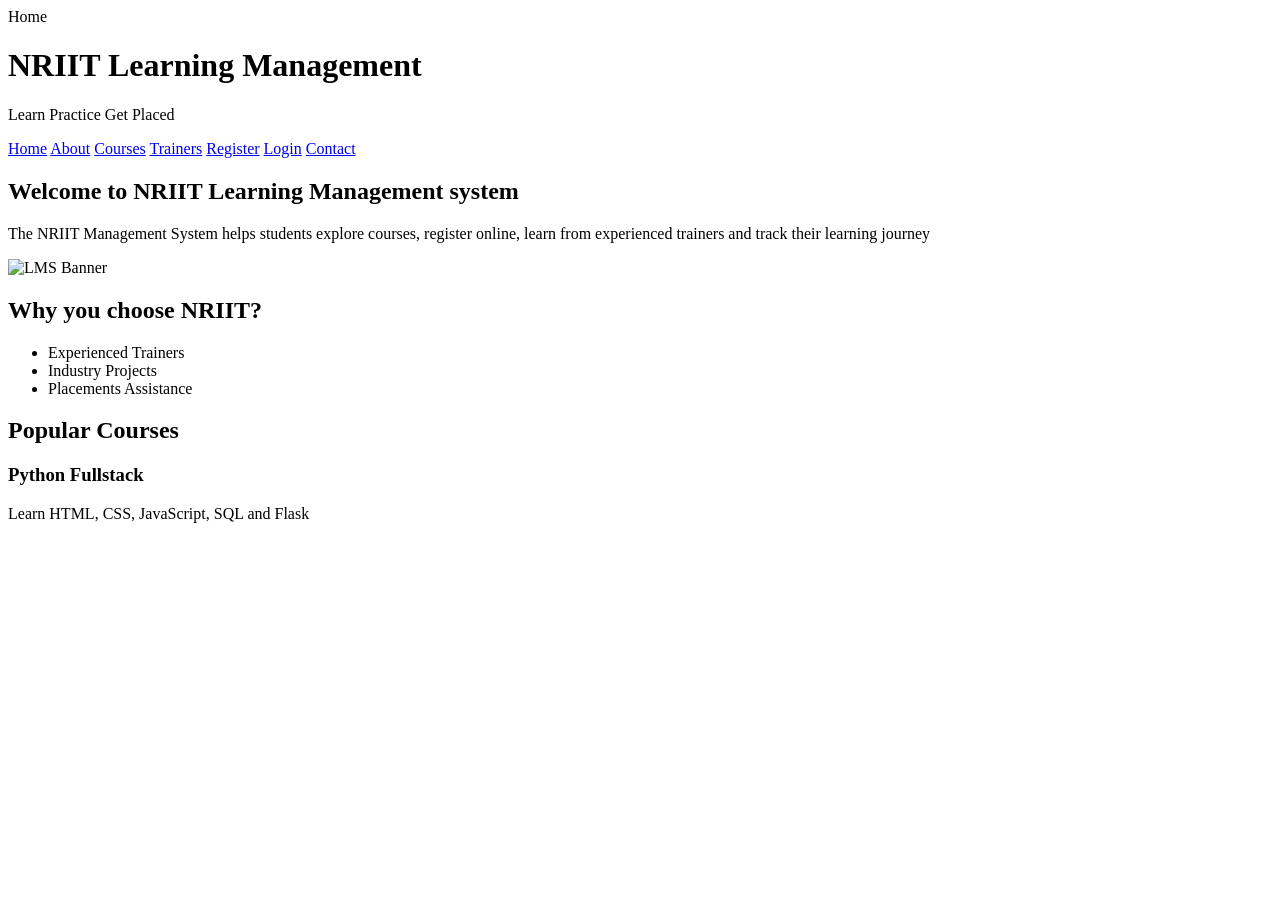
==== index.html @ 00102959 "html" ====
<!DOCTYPE html>
<html lang="en">
<head>
    <meta charset="UTF-8">
    <meta name="viewport" content="width=device-width, initial-scale=1.0">
    <title>Document</title>
</head>
<body>
    <header>
        Home <br>
        <h1>NRIIT Learning Management</h1>
        <p>Learn Practice Get Placed</p>
        <nav>
            <a href="index.html">Home</a>
            <a href="about.html">About</a>
            <a href="courses.html">Courses</a>
            <a href="trainers.html">Trainers</a>
            <a href="register.html">Register</a>
            <a href="login.html">Login</a>
            <a href="contact.html">Contact</a>        
        </nav>
    </header>
    <main>
        <section>
            <h2>Welcome to NRIIT Learning Management system</h2>
            <p>
                The NRIIT Management System helps students explore courses, register online, learn from experienced trainers and track their learning journey 
            </p>
            <img src="image/banner.jpg" alt="LMS Banner" width=""800>

        </section>
        <section>
            <h2>Why you choose NRIIT?</h2>
            <ul>
                <li>Experienced Trainers</li>
                <li>Industry Projects</li>
                <li>Placements Assistance</li>
            </ul>
        </section>
        <section>
            <h2>Popular Courses</h2>
            <article>
                <h3>Python Fullstack</h3>
                <p>Learn HTML, CSS, JavaScript, SQL and Flask</p>
            </article>
        </section>
    </main>
</body>
</html>
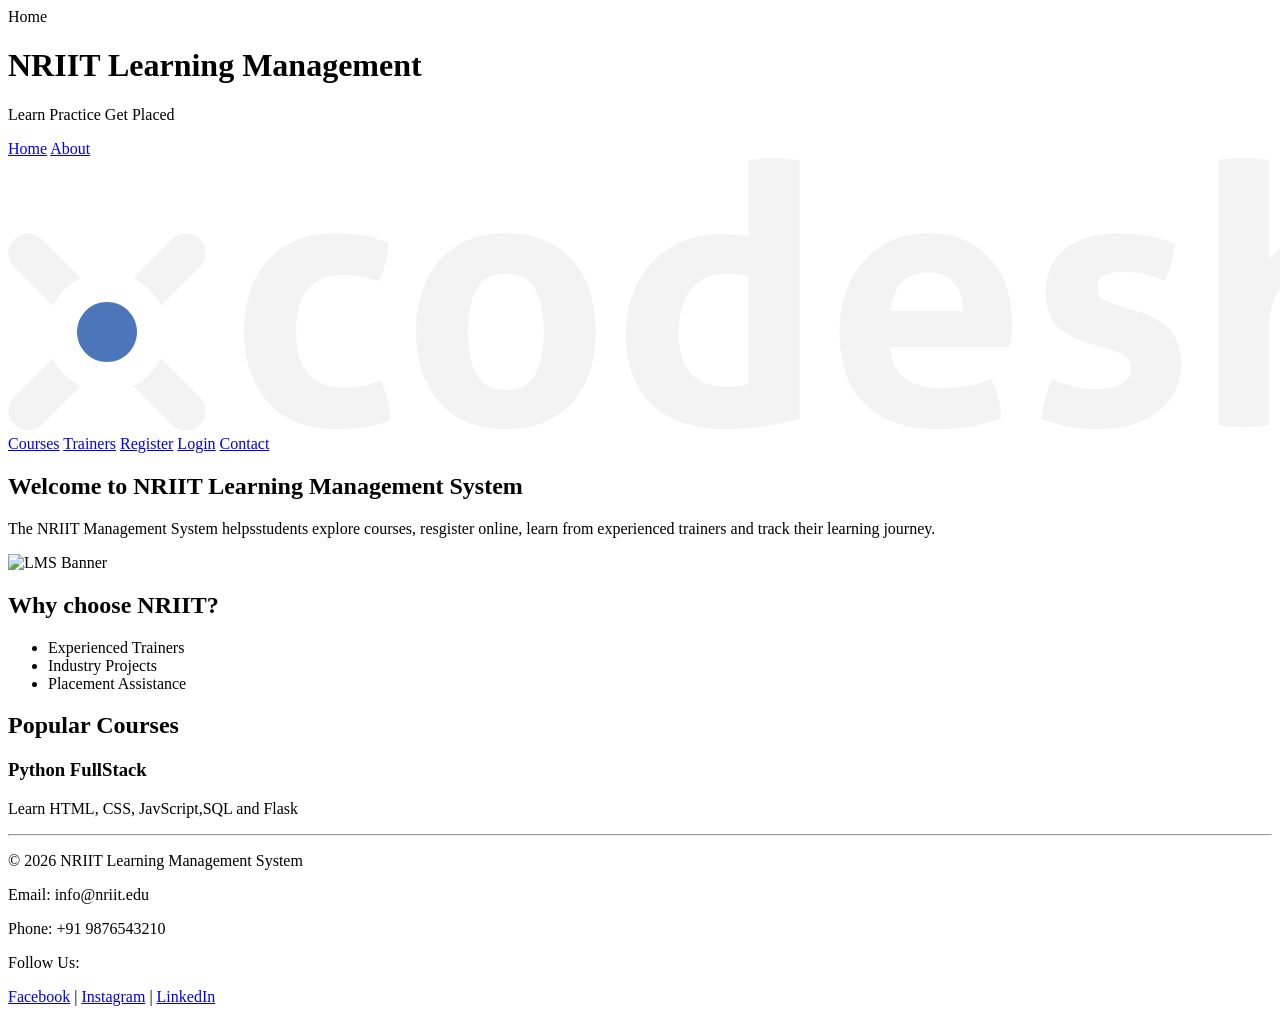
==== commit 978be1dd: "html" ====
--- a/index.html
+++ b/index.html
@@ -1,49 +1,82 @@
-<!DOCTYPE html>
+<!doctype html>
 <html lang="en">
+
 <head>
-    <meta charset="UTF-8">
-    <meta name="viewport" content="width=device-width, initial-scale=1.0">
-    <title>Document</title>
+  <meta charset="UTF-8" />
+  <meta name="viewport" content="width=device-width, initial-scale=1.0" />
+  <link rel="stylesheet" href="css/style.css">
+  <title>Home</title>
 </head>
+
 <body>
-    <header>
-        Home <br>
-        <h1>NRIIT Learning Management</h1>
-        <p>Learn Practice Get Placed</p>
-        <nav>
-            <a href="index.html">Home</a>
-            <a href="about.html">About</a>
-            <a href="courses.html">Courses</a>
-            <a href="trainers.html">Trainers</a>
-            <a href="register.html">Register</a>
-            <a href="login.html">Login</a>
-            <a href="contact.html">Contact</a>        
-        </nav>
-    </header>
-    <main>
-        <section>
-            <h2>Welcome to NRIIT Learning Management system</h2>
-            <p>
-                The NRIIT Management System helps students explore courses, register online, learn from experienced trainers and track their learning journey 
-            </p>
-            <img src="image/banner.jpg" alt="LMS Banner" width=""800>
+  <header>
+    Home <br />
+    <h1>NRIIT Learning Management</h1>
+    <p>Learn Practice Get Placed</p>
+    <nav>
+      <a href="index.html">Home</a>
+      <a href="about.html">About</a><?xml version="1.0" encoding="UTF-8" standalone="no"?>
+<svg width="1921px" height="273px" viewBox="0 0 1921 273" version="1.1" xmlns="http://www.w3.org/2000/svg" xmlns:xlink="http://www.w3.org/1999/xlink">
+    <defs></defs>
+    <g id="Final" stroke="none" stroke-width="1" fill="none" fill-rule="evenodd">
+        <g id="logo-invert">
+            <g id="mark" transform="translate(0.000000, 75.000000)">
+                <path d="M72.8389537,153.01151 L34.017267,191.833196 C26.3210102,199.529453 13.8558151,199.525571 6.16512198,191.834878 C-1.5272621,184.142494 -1.52481824,171.674355 6.1668036,163.982733 L44.9884903,125.161046 C50.8713792,137.284279 60.7157211,147.128621 72.8389537,153.01151 L72.8389537,153.01151 Z M44.9884903,72.8389537 L6.1668036,34.017267 C-1.52481824,26.3256452 -1.5272621,13.8575061 6.16512198,6.16512198 C13.8558151,-1.52557113 26.3210102,-1.52945323 34.017267,6.1668036 L72.8389537,44.9884903 C60.7157211,50.8713792 50.8713792,60.7157211 44.9884903,72.8389537 L44.9884903,72.8389537 Z M125.161046,44.9884903 L163.982733,6.1668036 C171.67899,-1.52945323 184.144185,-1.52557113 191.834878,6.16512198 C199.527262,13.8575061 199.524818,26.3256452 191.833196,34.017267 L153.01151,72.8389537 C147.128621,60.7157211 137.284279,50.8713792 125.161046,44.9884903 L125.161046,44.9884903 Z M153.01151,125.161046 L191.833196,163.982733 C199.524818,171.674355 199.527262,184.142494 191.834878,191.834878 C184.144185,199.525571 171.67899,199.529453 163.982733,191.833196 L125.161046,153.01151 C137.284279,147.128621 147.128621,137.284279 153.01151,125.161046 L153.01151,125.161046 Z" id="x" fill="#F3F3F4"></path>
+                <path d="M99,129 C115.568542,129 129,115.568542 129,99 C129,82.4314575 115.568542,69 99,69 C82.4314575,69 69,82.4314575 69,99 C69,115.568542 82.4314575,129 99,129 Z" id="circle" fill="#4D76BA"></path>
+            </g>
+            <path d="M372.091964,222.576665 C374.987552,227.402646 377.400506,233.012763 379.330898,239.407187 C381.26129,245.801611 382.226472,253.342092 382.226472,262.028857 C372.574511,265.889641 363.525934,268.362919 355.080468,269.448765 C346.635003,270.53461 337.827721,271.077525 328.658358,271.077525 C312.973922,271.077525 299.340733,268.604247 287.75838,263.657617 C276.176027,258.710987 266.584535,251.894392 258.983616,243.207628 C251.382697,234.520863 245.651932,224.205485 241.791147,212.261184 C237.930363,200.316883 236,187.347255 236,173.351912 C236,159.597868 237.870039,146.809213 241.610174,134.985561 C245.350309,123.161909 251.020751,112.786207 258.62167,103.858144 C266.222588,94.93008 275.693433,87.9325135 287.034486,82.8652342 C298.37554,77.7979549 311.526139,75.2643532 326.486678,75.2643532 C331.795256,75.2643532 336.681488,75.3850009 341.14552,75.6263 C345.609552,75.867599 349.892545,76.3501898 353.994628,77.0740868 C358.096712,77.7979839 362.198733,78.7631654 366.300817,79.9696605 C370.4029,81.1761556 374.987512,82.7445757 380.054792,84.6749678 C380.054792,90.2248451 379.330905,96.4382015 377.883111,103.315223 C376.435317,110.192245 374.143011,116.767545 371.006124,123.041319 C363.767153,120.628329 357.433149,118.999585 352.003921,118.155039 C346.574694,117.310492 340.361337,116.888225 333.363666,116.888225 C318.403127,116.888225 307.122567,121.774457 299.521648,131.547067 C291.920729,141.319677 288.120327,155.254486 288.120327,173.351912 C288.120327,192.897133 292.222348,207.133561 300.426515,216.061624 C308.630681,224.989688 319.73027,229.453653 333.725612,229.453653 C337.345098,229.453653 340.662909,229.393329 343.679147,229.272679 C346.695385,229.15203 349.651253,228.850411 352.546841,228.367813 C355.44243,227.885215 358.398298,227.161328 361.414536,226.196132 C364.430774,225.230936 367.989881,224.024459 372.091964,222.576665 L372.091964,222.576665 Z M497.687473,271.077525 C482.485635,271.077525 469.274712,268.604247 458.054308,263.657617 C446.833904,258.710987 437.544031,251.834069 430.184411,243.026654 C422.824791,234.21924 417.274997,223.903862 413.534862,212.080211 C409.794728,200.256559 407.924688,187.467903 407.924688,173.713859 C407.924688,159.959815 409.794728,147.050512 413.534862,134.985561 C417.274997,122.92061 422.824791,112.484584 430.184411,103.67717 C437.544031,94.8697561 446.833904,87.9325135 458.054308,82.8652342 C469.274712,77.7979549 482.485635,75.2643532 497.687473,75.2643532 C512.889311,75.2643532 526.160558,77.7979549 537.501612,82.8652342 C548.842665,87.9325135 558.253186,94.8697561 565.733455,103.67717 C573.213725,112.484584 578.763519,122.92061 582.383004,134.985561 C586.002489,147.050512 587.812205,159.959815 587.812205,173.713859 C587.812205,187.467903 586.002489,200.256559 582.383004,212.080211 C578.763519,223.903862 573.213725,234.21924 565.733455,243.026654 C558.253186,251.834069 548.842665,258.710987 537.501612,263.657617 C526.160558,268.604247 512.889311,271.077525 497.687473,271.077525 L497.687473,271.077525 Z M497.687473,231.98728 C511.200218,231.98728 520.912358,226.9804 526.824183,216.966491 C532.736009,206.952582 535.691878,192.535182 535.691878,173.713859 C535.691878,154.892536 532.736009,140.475136 526.824183,130.461227 C520.912358,120.447318 511.200218,115.440438 497.687473,115.440438 C484.416027,115.440438 474.824535,120.447318 468.912709,130.461227 C463.000884,140.475136 460.045015,154.892536 460.045015,173.713859 C460.045015,192.535182 463.000884,206.952582 468.912709,216.966491 C474.824535,226.9804 484.416027,231.98728 497.687473,231.98728 L497.687473,231.98728 Z M740.553717,2.15111732 C744.897099,1.42722027 749.180093,0.944629483 753.402826,0.703330468 C757.625558,0.462031454 761.787904,0.341383756 765.889987,0.341383756 C769.99207,0.341383756 774.21474,0.462031454 778.558122,0.703330468 C782.901504,0.944629483 787.244821,1.42722027 791.588204,2.15111732 L791.588204,260.58107 C780.24715,263.959256 768.725295,266.553182 757.022293,268.362924 C745.31929,270.172667 731.143186,271.077525 714.493554,271.077525 C701.704706,271.077525 689.458965,269.328133 677.755963,265.829297 C666.05296,262.330462 655.737582,256.780668 646.809519,249.179749 C637.881455,241.57883 630.823565,231.746042 625.635636,219.681092 C620.447707,207.616141 617.853782,192.897122 617.853782,175.523593 C617.853782,161.769549 620.085764,148.799921 624.549796,136.614321 C629.013828,124.428721 635.408156,113.872047 643.732972,104.943984 C652.057788,96.0159201 662.13187,88.9580298 673.955522,83.770101 C685.779174,78.5821722 698.929773,75.9882467 713.407714,75.9882467 C717.751096,75.9882467 722.275385,76.1692182 726.980716,76.5311667 C731.686046,76.8931153 736.210335,77.6773253 740.553717,78.8838204 L740.553717,2.15111732 Z M740.553717,118.336012 C735.727737,117.129517 731.806687,116.345307 728.790449,115.983358 C725.774211,115.62141 721.973809,115.440438 717.389128,115.440438 C709.42626,115.440438 702.489018,117.069182 696.577192,120.326719 C690.665366,123.584256 685.779134,127.927573 681.91835,133.356801 C678.057566,138.786028 675.222345,145.180356 673.412602,152.539976 C671.602859,159.899596 670.698002,167.560725 670.698002,175.523593 C670.698002,185.416852 671.904479,193.801867 674.317469,200.678889 C676.730459,207.555911 680.048271,213.045381 684.271003,217.147465 C688.493736,221.249548 693.500616,224.205416 699.291792,226.015159 C705.082968,227.824902 711.356649,228.729759 718.113021,228.729759 C722.215104,228.729759 725.955183,228.548788 729.333369,228.186839 C732.711555,227.824891 736.451634,227.040681 740.553717,225.834186 L740.553717,118.336012 Z M882.074882,188.915621 C883.040078,203.393562 888.107281,213.889912 897.276644,220.404985 C906.446006,226.920058 918.510776,230.177546 933.471315,230.177546 C941.675482,230.177546 950.060496,229.393336 958.626612,227.824893 C967.192727,226.256449 975.336446,224.024467 983.058015,221.128878 C985.712304,225.954859 988.00461,231.745948 989.935002,238.502321 C991.865394,245.258693 992.951224,252.497555 993.192523,260.219123 C974.371199,267.458094 953.137205,271.077525 929.489901,271.077525 C912.116372,271.077525 897.216381,268.664571 884.789482,263.83859 C872.362583,259.01261 862.228176,252.316663 854.385958,243.750548 C846.54374,235.184433 840.752651,224.989702 837.012516,213.166051 C833.272381,201.342399 831.402342,188.433095 831.402342,174.437752 C831.402342,160.683709 833.332705,147.774405 837.193489,135.709454 C841.054274,123.644503 846.785039,113.148154 854.385958,104.22009 C861.986877,95.2920267 871.397398,88.2341364 882.617802,83.0462076 C893.838206,77.8582787 906.928481,75.2643532 921.88902,75.2643532 C934.919167,75.2643532 946.501346,77.5566595 956.635905,82.1413408 C966.770463,86.7260221 975.396774,92.9997023 982.515095,100.96257 C989.633415,108.925437 995.002238,118.396282 998.621723,129.375387 C1002.24121,140.354492 1004.05092,152.117642 1004.05092,164.665191 C1004.05092,169.249873 1003.86995,173.774161 1003.508,178.238193 C1003.14606,182.702225 1002.72379,186.261332 1002.24119,188.915621 L882.074882,188.915621 Z M955.550064,153.082896 C955.067466,141.500544 951.870302,132.150347 945.958477,125.032026 C940.046651,117.913705 931.782283,114.354598 921.165127,114.354598 C909.100176,114.354598 899.930951,117.732734 893.657177,124.489106 C887.383402,131.245479 883.643324,140.776647 882.436829,153.082896 L955.550064,153.082896 Z M1080.78363,185.296154 C1067.27088,181.43537 1056.71421,175.704604 1049.11329,168.103685 C1041.51237,160.502766 1037.71197,149.101559 1037.71197,133.899721 C1037.71197,115.560996 1044.28727,101.20392 1057.43806,90.8280619 C1070.58886,80.4522042 1088.50504,75.2643532 1111.18715,75.2643532 C1120.59781,75.2643532 1129.88769,76.1088871 1139.05705,77.7979802 C1148.22641,79.4870733 1157.51628,82.020675 1166.92694,85.3988612 C1166.44435,91.6726356 1165.23787,98.1876113 1163.30748,104.943984 C1161.37709,111.700356 1159.08478,117.612093 1156.43049,122.679373 C1150.63931,120.266382 1144.24499,118.155048 1137.24731,116.345305 C1130.24964,114.535563 1122.89013,113.630705 1115.16856,113.630705 C1106.9644,113.630705 1100.57007,114.897506 1095.98539,117.431145 C1091.40071,119.964785 1089.1084,124.006483 1089.1084,129.55636 C1089.1084,134.864938 1090.73715,138.605017 1093.99468,140.776708 C1097.25222,142.948399 1101.89716,144.99941 1107.92963,146.929802 L1128.56059,153.082896 C1135.31697,155.013289 1141.40967,157.365919 1146.8389,160.140857 C1152.26813,162.915796 1156.91307,166.354255 1160.77385,170.456339 C1164.63463,174.558422 1167.65083,179.625625 1169.82252,185.658101 C1171.99421,191.690576 1173.08004,199.050085 1173.08004,207.73685 C1173.08004,216.664914 1171.21,224.989605 1167.46986,232.711173 C1163.72973,240.432742 1158.30058,247.128689 1151.18226,252.799216 C1144.06394,258.469743 1135.43763,262.933707 1125.30307,266.191244 C1115.16851,269.448781 1103.70698,271.077525 1090.91813,271.077525 C1085.12696,271.077525 1079.81846,270.896553 1074.99248,270.534605 C1070.1665,270.172656 1065.52156,269.569418 1061.05753,268.724871 C1056.5935,267.880325 1052.18986,266.854819 1047.84648,265.648324 C1043.50309,264.441829 1038.79783,262.873409 1033.73055,260.943017 C1034.21315,254.427943 1035.35931,247.852644 1037.16905,241.216921 C1038.97879,234.581198 1041.33142,228.126546 1044.22701,221.852772 C1052.18988,224.989659 1059.73036,227.342289 1066.84868,228.910733 C1073.967,230.479176 1081.38683,231.263386 1089.1084,231.263386 C1092.48659,231.263386 1096.16634,230.961767 1100.14778,230.35852 C1104.12921,229.755272 1107.80896,228.669443 1111.18715,227.100999 C1114.56534,225.532556 1117.40056,223.481545 1119.6929,220.947905 C1121.98524,218.414265 1123.13139,215.096454 1123.13139,210.99437 C1123.13139,205.203194 1121.382,201.040849 1117.88317,198.507209 C1114.38433,195.973569 1109.4981,193.741587 1103.22432,191.811195 L1080.78363,185.296154 Z M1210.36055,2.15111732 C1214.46263,1.42722027 1218.6853,0.944629483 1223.02869,0.703330468 C1227.37207,0.462031454 1231.59474,0.341383756 1235.69682,0.341383756 C1239.7989,0.341383756 1244.02157,0.462031454 1248.36495,0.703330468 C1252.70834,0.944629483 1257.05165,1.42722027 1261.39504,2.15111732 L1261.39504,101.686463 C1263.08413,99.5147721 1265.31611,96.9208466 1268.09105,93.9046089 C1270.86599,90.8883713 1274.30445,87.9928265 1278.40653,85.2178878 C1282.50862,82.4429492 1287.45517,80.0903191 1293.24635,78.1599269 C1299.03752,76.2295348 1305.67315,75.2643532 1313.15342,75.2643532 C1333.90513,75.2643532 1349.64966,81.0554427 1360.38746,92.6377954 C1371.12527,104.220148 1376.49409,122.437951 1376.49409,147.291749 L1376.49409,267.096111 C1372.15071,267.820008 1367.80739,268.302599 1363.46401,268.543898 C1359.12063,268.785197 1354.89796,268.905844 1350.79587,268.905844 C1346.69379,268.905844 1342.47112,268.785197 1338.12774,268.543898 C1333.78436,268.302599 1329.44104,267.820008 1325.09766,267.096111 L1325.09766,161.045724 C1325.09766,148.015577 1323.04665,138.001818 1318.94456,131.004147 C1314.84248,124.006476 1307.84491,120.507692 1297.95165,120.507692 C1293.84957,120.507692 1289.6269,121.110931 1285.28352,122.317426 C1280.94014,123.523921 1277.01909,125.876551 1273.52025,129.375387 C1270.02142,132.874222 1267.12587,137.760454 1264.83353,144.034229 C1262.54119,150.308003 1261.39504,158.512046 1261.39504,168.646605 L1261.39504,267.096111 C1257.05165,267.820008 1252.70834,268.302599 1248.36495,268.543898 C1244.02157,268.785197 1239.7989,268.905844 1235.69682,268.905844 C1231.59474,268.905844 1227.43239,268.785197 1223.20966,268.543898 C1218.98693,268.302599 1214.70393,267.820008 1210.36055,267.096111 L1210.36055,2.15111732 Z M1516.56747,180.952793 C1513.67188,180.470195 1510.53504,180.047928 1507.15685,179.68598 C1503.77867,179.324031 1500.76248,179.14306 1498.10819,179.14306 C1486.28453,179.14306 1476.93434,181.254394 1470.05732,185.477127 C1463.18029,189.69986 1459.74183,196.516455 1459.74183,205.927116 C1459.74183,212.200891 1461.06896,217.026799 1463.72325,220.404985 C1466.37754,223.783171 1469.5747,226.256449 1473.31484,227.824893 C1477.05497,229.393336 1481.03635,230.358518 1485.25908,230.720466 C1489.48181,231.082415 1493.16157,231.263386 1496.29845,231.263386 C1499.91794,231.263386 1503.53737,230.961767 1507.15685,230.35852 C1510.77634,229.755272 1513.91318,229.212357 1516.56747,228.729759 L1516.56747,180.952793 Z M1516.56747,143.672282 C1516.56747,137.881106 1515.60229,133.175845 1513.6719,129.55636 C1511.7415,125.936875 1509.08725,123.101654 1505.70907,121.050612 C1502.33088,118.999571 1498.16854,117.612122 1493.22191,116.888225 C1488.27528,116.164328 1482.78581,115.802385 1476.75333,115.802385 C1463.72318,115.802385 1449.8487,118.335987 1435.12946,123.403266 C1431.75127,117.129492 1429.21767,111.217754 1427.52858,105.667877 C1425.83948,100.118 1424.99495,93.4823764 1424.99495,85.7608079 C1435.61211,82.1413227 1446.2291,79.4870733 1456.84626,77.7979802 C1467.46342,76.1088871 1477.35653,75.2643532 1486.52589,75.2643532 C1511.62099,75.2643532 1531.22624,81.2967381 1545.34223,93.3616889 C1559.45822,105.42664 1566.51612,124.730271 1566.51612,151.273163 L1566.51612,259.857177 C1558.07065,262.511466 1547.8156,265.045067 1535.75064,267.458058 C1523.68569,269.871048 1510.0525,271.077525 1494.85067,271.077525 C1482.54442,271.077525 1471.26386,269.991695 1461.00865,267.820004 C1450.75344,265.648313 1441.94616,262.028882 1434.58654,256.961603 C1427.22692,251.894324 1421.55648,245.379348 1417.57504,237.41648 C1413.59361,229.453613 1411.60292,219.681149 1411.60292,208.098797 C1411.60292,196.516444 1414.0762,186.804304 1419.02283,178.962086 C1423.96946,171.119868 1430.36379,164.846188 1438.20601,160.140857 C1446.04822,155.435527 1454.79518,152.057391 1464.44714,150.006349 C1474.0991,147.955308 1483.75092,146.929802 1493.40288,146.929802 C1500.40055,146.929802 1508.122,147.291745 1516.56747,148.015642 L1516.56747,143.672282 Z M1612.1214,79.6077138 C1615.74089,78.8838168 1619.17935,78.3409021 1622.43688,77.9789536 C1625.69442,77.6170051 1629.25353,77.4360335 1633.11431,77.4360335 C1636.7338,77.4360335 1640.2929,77.6773289 1643.79174,78.1599269 C1647.29057,78.642525 1650.72903,79.2457635 1654.10722,79.9696605 C1654.83112,81.1761556 1655.49468,82.9255472 1656.09793,85.2178878 C1656.70117,87.5102285 1657.24409,89.9231824 1657.72669,92.4568221 C1658.20928,94.9904617 1658.63155,97.5240634 1658.9935,100.057703 C1659.35545,102.591343 1659.65707,104.702677 1659.89837,106.391771 C1665.20695,98.9115011 1671.72192,92.2155538 1679.44349,86.303728 C1687.16506,80.3919021 1696.81687,77.4360335 1708.39923,77.4360335 C1710.81222,77.4360335 1713.58711,77.5566812 1716.724,77.7979802 C1719.86089,78.0392792 1722.15319,78.4012223 1723.60099,78.8838204 C1724.08359,81.2968105 1724.44553,84.0717076 1724.68683,87.2085948 C1724.92813,90.3454819 1725.04878,93.6029698 1725.04878,96.981156 C1725.04878,101.083239 1724.8678,105.547204 1724.50586,110.373184 C1724.14391,115.199165 1723.48034,119.783777 1722.51515,124.127159 C1719.86086,123.644561 1716.90499,123.403266 1713.64745,123.403266 L1707.67533,123.403266 C1703.57325,123.403266 1698.98864,123.825533 1693.92136,124.67008 C1688.85408,125.514626 1684.02817,127.746608 1679.44349,131.366094 C1674.85881,134.985579 1671.05841,140.414725 1668.04217,147.653696 C1665.02593,154.892666 1663.51783,165.027073 1663.51783,178.05722 L1663.51783,267.096111 C1659.17445,267.820008 1654.83113,268.302599 1650.48775,268.543898 C1646.14437,268.785197 1641.9217,268.905844 1637.81962,268.905844 C1633.71753,268.905844 1629.55519,268.785197 1625.33246,268.543898 C1621.10972,268.302599 1616.70608,267.820008 1612.1214,267.096111 L1612.1214,79.6077138 Z M1798.52396,188.915621 C1799.48915,203.393562 1804.55636,213.889912 1813.72572,220.404985 C1822.89508,226.920058 1834.95985,230.177546 1849.92039,230.177546 C1858.12456,230.177546 1866.50957,229.393336 1875.07569,227.824893 C1883.6418,226.256449 1891.78552,224.024467 1899.50709,221.128878 C1902.16138,225.954859 1904.45369,231.745948 1906.38408,238.502321 C1908.31447,245.258693 1909.4003,252.497555 1909.6416,260.219123 C1890.82028,267.458094 1869.58628,271.077525 1845.93898,271.077525 C1828.56545,271.077525 1813.66546,268.664571 1801.23856,263.83859 C1788.81166,259.01261 1778.67725,252.316663 1770.83503,243.750548 C1762.99282,235.184433 1757.20173,224.989702 1753.46159,213.166051 C1749.72146,201.342399 1747.85142,188.433095 1747.85142,174.437752 C1747.85142,160.683709 1749.78178,147.774405 1753.64257,135.709454 C1757.50335,123.644503 1763.23412,113.148154 1770.83503,104.22009 C1778.43595,95.2920267 1787.84647,88.2341364 1799.06688,83.0462076 C1810.28728,77.8582787 1823.37756,75.2643532 1838.3381,75.2643532 C1851.36824,75.2643532 1862.95042,77.5566595 1873.08498,82.1413408 C1883.21954,86.7260221 1891.84585,92.9997023 1898.96417,100.96257 C1906.08249,108.925437 1911.45131,118.396282 1915.0708,129.375387 C1918.69028,140.354492 1920.5,152.117642 1920.5,164.665191 C1920.5,169.249873 1920.31903,173.774161 1919.95708,178.238193 C1919.59513,182.702225 1919.17286,186.261332 1918.69027,188.915621 L1798.52396,188.915621 Z M1871.99914,153.082896 C1871.51654,141.500544 1868.31938,132.150347 1862.40755,125.032026 C1856.49573,117.913705 1848.23136,114.354598 1837.6142,114.354598 C1825.54925,114.354598 1816.38003,117.732734 1810.10625,124.489106 C1803.83248,131.245479 1800.0924,140.776647 1798.8859,153.082896 L1871.99914,153.082896 Z" id="codeshare" fill="#F3F3F4"></path>
+        </g>
+    </g>
+</svg>
+      <a href="courses.html">Courses</a>
+      <a href="trainers.html">Trainers</a>
+      <a href="register.html">Register</a>
+      <a href="login.html">Login</a>
+      <a href="contact.html">Contact</a>
+    </nav>
+  </header>
+  <main>
+    <section>
+      <h2>Welcome to NRIIT Learning Management System</h2>
+      <p>
+        The NRIIT Management System helpsstudents explore courses, resgister online, learn from experienced trainers and
+        track their learning journey.
+      </p>
+      <img src="image/banner.jpg" alt="LMS Banner" width="800" class="banner">
+    </section>
+    <section>
+      <h2>Why choose NRIIT?</h2>
+      <ul>
+        <li>Experienced Trainers</li>
+        <li>Industry Projects</li>
+        <li>Placement Assistance</li>
+      </ul>
+    </section>
+    <section>
+      <h2>Popular Courses</h2>
+      <article>
+        <h3>Python FullStack</h3>
+        <p>Learn HTML, CSS, JavScript,SQL and Flask</p>
+      </article>
+    </section>
+  </main>
+  <footer>
 
-        </section>
-        <section>
-            <h2>Why you choose NRIIT?</h2>
-            <ul>
-                <li>Experienced Trainers</li>
-                <li>Industry Projects</li>
-                <li>Placements Assistance</li>
-            </ul>
-        </section>
-        <section>
-            <h2>Popular Courses</h2>
-            <article>
-                <h3>Python Fullstack</h3>
-                <p>Learn HTML, CSS, JavaScript, SQL and Flask</p>
-            </article>
-        </section>
-    </main>
-</body>
-</html>+    <hr>
+
+    <p>&copy; 2026 NRIIT Learning Management System</p>
+
+    <p>Email: info@nriit.edu</p>
+
+    <p>Phone: +91 9876543210</p>
+
+    <p>Follow Us:</p>
+
+    <a href="#">Facebook</a> |
+
+    <a href="#">Instagram</a> |
+
+    <a href="#">LinkedIn</a>
+
+  </footer>
+</body>
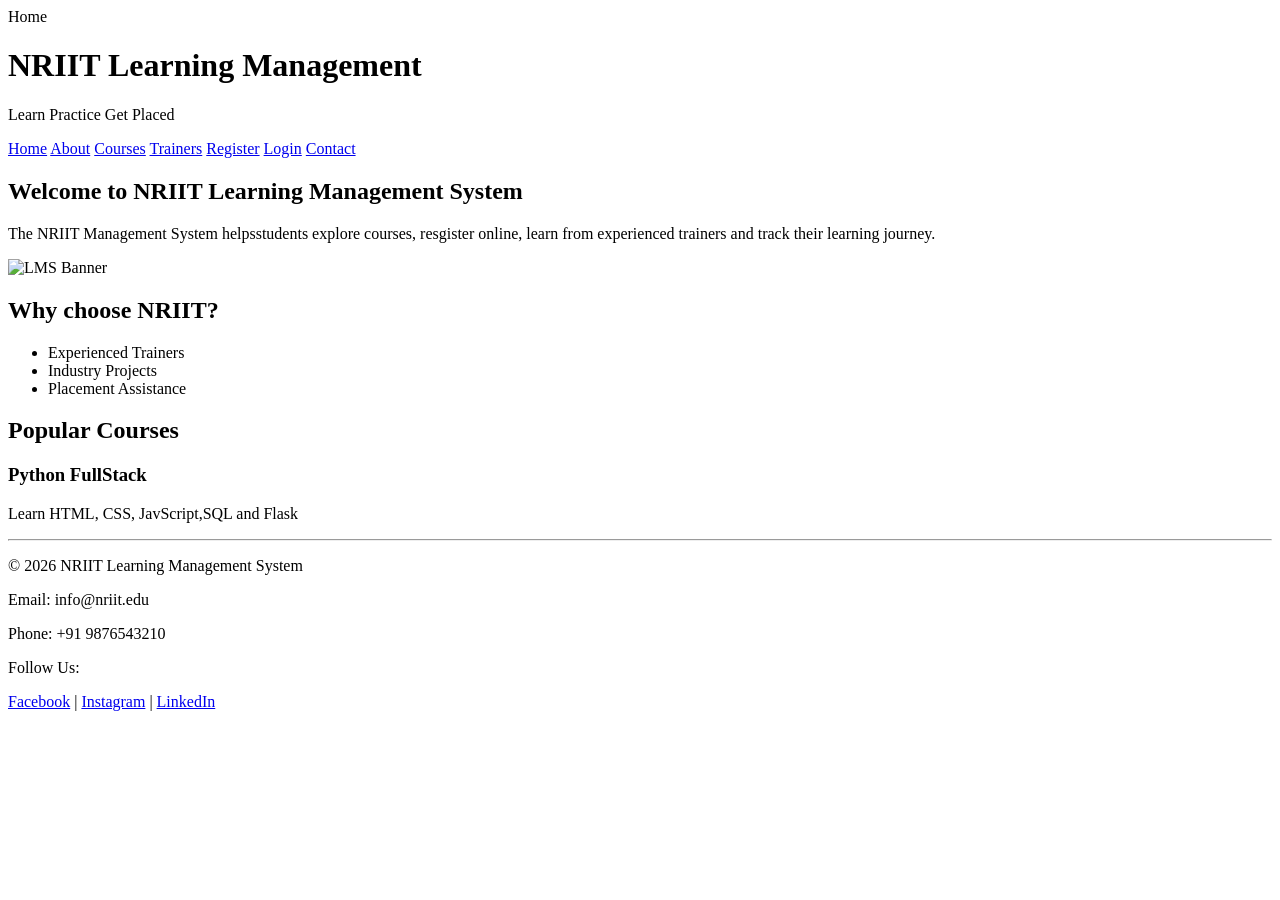
==== commit 21ec79dd: "html" ====
--- a/index.html
+++ b/index.html
@@ -15,19 +15,7 @@
     <p>Learn Practice Get Placed</p>
     <nav>
       <a href="index.html">Home</a>
-      <a href="about.html">About</a><?xml version="1.0" encoding="UTF-8" standalone="no"?>
-<svg width="1921px" height="273px" viewBox="0 0 1921 273" version="1.1" xmlns="http://www.w3.org/2000/svg" xmlns:xlink="http://www.w3.org/1999/xlink">
-    <defs></defs>
-    <g id="Final" stroke="none" stroke-width="1" fill="none" fill-rule="evenodd">
-        <g id="logo-invert">
-            <g id="mark" transform="translate(0.000000, 75.000000)">
-                <path d="M72.8389537,153.01151 L34.017267,191.833196 C26.3210102,199.529453 13.8558151,199.525571 6.16512198,191.834878 C-1.5272621,184.142494 -1.52481824,171.674355 6.1668036,163.982733 L44.9884903,125.161046 C50.8713792,137.284279 60.7157211,147.128621 72.8389537,153.01151 L72.8389537,153.01151 Z M44.9884903,72.8389537 L6.1668036,34.017267 C-1.52481824,26.3256452 -1.5272621,13.8575061 6.16512198,6.16512198 C13.8558151,-1.52557113 26.3210102,-1.52945323 34.017267,6.1668036 L72.8389537,44.9884903 C60.7157211,50.8713792 50.8713792,60.7157211 44.9884903,72.8389537 L44.9884903,72.8389537 Z M125.161046,44.9884903 L163.982733,6.1668036 C171.67899,-1.52945323 184.144185,-1.52557113 191.834878,6.16512198 C199.527262,13.8575061 199.524818,26.3256452 191.833196,34.017267 L153.01151,72.8389537 C147.128621,60.7157211 137.284279,50.8713792 125.161046,44.9884903 L125.161046,44.9884903 Z M153.01151,125.161046 L191.833196,163.982733 C199.524818,171.674355 199.527262,184.142494 191.834878,191.834878 C184.144185,199.525571 171.67899,199.529453 163.982733,191.833196 L125.161046,153.01151 C137.284279,147.128621 147.128621,137.284279 153.01151,125.161046 L153.01151,125.161046 Z" id="x" fill="#F3F3F4"></path>
-                <path d="M99,129 C115.568542,129 129,115.568542 129,99 C129,82.4314575 115.568542,69 99,69 C82.4314575,69 69,82.4314575 69,99 C69,115.568542 82.4314575,129 99,129 Z" id="circle" fill="#4D76BA"></path>
-            </g>
-            <path d="M372.091964,222.576665 C374.987552,227.402646 377.400506,233.012763 379.330898,239.407187 C381.26129,245.801611 382.226472,253.342092 382.226472,262.028857 C372.574511,265.889641 363.525934,268.362919 355.080468,269.448765 C346.635003,270.53461 337.827721,271.077525 328.658358,271.077525 C312.973922,271.077525 299.340733,268.604247 287.75838,263.657617 C276.176027,258.710987 266.584535,251.894392 258.983616,243.207628 C251.382697,234.520863 245.651932,224.205485 241.791147,212.261184 C237.930363,200.316883 236,187.347255 236,173.351912 C236,159.597868 237.870039,146.809213 241.610174,134.985561 C245.350309,123.161909 251.020751,112.786207 258.62167,103.858144 C266.222588,94.93008 275.693433,87.9325135 287.034486,82.8652342 C298.37554,77.7979549 311.526139,75.2643532 326.486678,75.2643532 C331.795256,75.2643532 336.681488,75.3850009 341.14552,75.6263 C345.609552,75.867599 349.892545,76.3501898 353.994628,77.0740868 C358.096712,77.7979839 362.198733,78.7631654 366.300817,79.9696605 C370.4029,81.1761556 374.987512,82.7445757 380.054792,84.6749678 C380.054792,90.2248451 379.330905,96.4382015 377.883111,103.315223 C376.435317,110.192245 374.143011,116.767545 371.006124,123.041319 C363.767153,120.628329 357.433149,118.999585 352.003921,118.155039 C346.574694,117.310492 340.361337,116.888225 333.363666,116.888225 C318.403127,116.888225 307.122567,121.774457 299.521648,131.547067 C291.920729,141.319677 288.120327,155.254486 288.120327,173.351912 C288.120327,192.897133 292.222348,207.133561 300.426515,216.061624 C308.630681,224.989688 319.73027,229.453653 333.725612,229.453653 C337.345098,229.453653 340.662909,229.393329 343.679147,229.272679 C346.695385,229.15203 349.651253,228.850411 352.546841,228.367813 C355.44243,227.885215 358.398298,227.161328 361.414536,226.196132 C364.430774,225.230936 367.989881,224.024459 372.091964,222.576665 L372.091964,222.576665 Z M497.687473,271.077525 C482.485635,271.077525 469.274712,268.604247 458.054308,263.657617 C446.833904,258.710987 437.544031,251.834069 430.184411,243.026654 C422.824791,234.21924 417.274997,223.903862 413.534862,212.080211 C409.794728,200.256559 407.924688,187.467903 407.924688,173.713859 C407.924688,159.959815 409.794728,147.050512 413.534862,134.985561 C417.274997,122.92061 422.824791,112.484584 430.184411,103.67717 C437.544031,94.8697561 446.833904,87.9325135 458.054308,82.8652342 C469.274712,77.7979549 482.485635,75.2643532 497.687473,75.2643532 C512.889311,75.2643532 526.160558,77.7979549 537.501612,82.8652342 C548.842665,87.9325135 558.253186,94.8697561 565.733455,103.67717 C573.213725,112.484584 578.763519,122.92061 582.383004,134.985561 C586.002489,147.050512 587.812205,159.959815 587.812205,173.713859 C587.812205,187.467903 586.002489,200.256559 582.383004,212.080211 C578.763519,223.903862 573.213725,234.21924 565.733455,243.026654 C558.253186,251.834069 548.842665,258.710987 537.501612,263.657617 C526.160558,268.604247 512.889311,271.077525 497.687473,271.077525 L497.687473,271.077525 Z M497.687473,231.98728 C511.200218,231.98728 520.912358,226.9804 526.824183,216.966491 C532.736009,206.952582 535.691878,192.535182 535.691878,173.713859 C535.691878,154.892536 532.736009,140.475136 526.824183,130.461227 C520.912358,120.447318 511.200218,115.440438 497.687473,115.440438 C484.416027,115.440438 474.824535,120.447318 468.912709,130.461227 C463.000884,140.475136 460.045015,154.892536 460.045015,173.713859 C460.045015,192.535182 463.000884,206.952582 468.912709,216.966491 C474.824535,226.9804 484.416027,231.98728 497.687473,231.98728 L497.687473,231.98728 Z M740.553717,2.15111732 C744.897099,1.42722027 749.180093,0.944629483 753.402826,0.703330468 C757.625558,0.462031454 761.787904,0.341383756 765.889987,0.341383756 C769.99207,0.341383756 774.21474,0.462031454 778.558122,0.703330468 C782.901504,0.944629483 787.244821,1.42722027 791.588204,2.15111732 L791.588204,260.58107 C780.24715,263.959256 768.725295,266.553182 757.022293,268.362924 C745.31929,270.172667 731.143186,271.077525 714.493554,271.077525 C701.704706,271.077525 689.458965,269.328133 677.755963,265.829297 C666.05296,262.330462 655.737582,256.780668 646.809519,249.179749 C637.881455,241.57883 630.823565,231.746042 625.635636,219.681092 C620.447707,207.616141 617.853782,192.897122 617.853782,175.523593 C617.853782,161.769549 620.085764,148.799921 624.549796,136.614321 C629.013828,124.428721 635.408156,113.872047 643.732972,104.943984 C652.057788,96.0159201 662.13187,88.9580298 673.955522,83.770101 C685.779174,78.5821722 698.929773,75.9882467 713.407714,75.9882467 C717.751096,75.9882467 722.275385,76.1692182 726.980716,76.5311667 C731.686046,76.8931153 736.210335,77.6773253 740.553717,78.8838204 L740.553717,2.15111732 Z M740.553717,118.336012 C735.727737,117.129517 731.806687,116.345307 728.790449,115.983358 C725.774211,115.62141 721.973809,115.440438 717.389128,115.440438 C709.42626,115.440438 702.489018,117.069182 696.577192,120.326719 C690.665366,123.584256 685.779134,127.927573 681.91835,133.356801 C678.057566,138.786028 675.222345,145.180356 673.412602,152.539976 C671.602859,159.899596 670.698002,167.560725 670.698002,175.523593 C670.698002,185.416852 671.904479,193.801867 674.317469,200.678889 C676.730459,207.555911 680.048271,213.045381 684.271003,217.147465 C688.493736,221.249548 693.500616,224.205416 699.291792,226.015159 C705.082968,227.824902 711.356649,228.729759 718.113021,228.729759 C722.215104,228.729759 725.955183,228.548788 729.333369,228.186839 C732.711555,227.824891 736.451634,227.040681 740.553717,225.834186 L740.553717,118.336012 Z M882.074882,188.915621 C883.040078,203.393562 888.107281,213.889912 897.276644,220.404985 C906.446006,226.920058 918.510776,230.177546 933.471315,230.177546 C941.675482,230.177546 950.060496,229.393336 958.626612,227.824893 C967.192727,226.256449 975.336446,224.024467 983.058015,221.128878 C985.712304,225.954859 988.00461,231.745948 989.935002,238.502321 C991.865394,245.258693 992.951224,252.497555 993.192523,260.219123 C974.371199,267.458094 953.137205,271.077525 929.489901,271.077525 C912.116372,271.077525 897.216381,268.664571 884.789482,263.83859 C872.362583,259.01261 862.228176,252.316663 854.385958,243.750548 C846.54374,235.184433 840.752651,224.989702 837.012516,213.166051 C833.272381,201.342399 831.402342,188.433095 831.402342,174.437752 C831.402342,160.683709 833.332705,147.774405 837.193489,135.709454 C841.054274,123.644503 846.785039,113.148154 854.385958,104.22009 C861.986877,95.2920267 871.397398,88.2341364 882.617802,83.0462076 C893.838206,77.8582787 906.928481,75.2643532 921.88902,75.2643532 C934.919167,75.2643532 946.501346,77.5566595 956.635905,82.1413408 C966.770463,86.7260221 975.396774,92.9997023 982.515095,100.96257 C989.633415,108.925437 995.002238,118.396282 998.621723,129.375387 C1002.24121,140.354492 1004.05092,152.117642 1004.05092,164.665191 C1004.05092,169.249873 1003.86995,173.774161 1003.508,178.238193 C1003.14606,182.702225 1002.72379,186.261332 1002.24119,188.915621 L882.074882,188.915621 Z M955.550064,153.082896 C955.067466,141.500544 951.870302,132.150347 945.958477,125.032026 C940.046651,117.913705 931.782283,114.354598 921.165127,114.354598 C909.100176,114.354598 899.930951,117.732734 893.657177,124.489106 C887.383402,131.245479 883.643324,140.776647 882.436829,153.082896 L955.550064,153.082896 Z M1080.78363,185.296154 C1067.27088,181.43537 1056.71421,175.704604 1049.11329,168.103685 C1041.51237,160.502766 1037.71197,149.101559 1037.71197,133.899721 C1037.71197,115.560996 1044.28727,101.20392 1057.43806,90.8280619 C1070.58886,80.4522042 1088.50504,75.2643532 1111.18715,75.2643532 C1120.59781,75.2643532 1129.88769,76.1088871 1139.05705,77.7979802 C1148.22641,79.4870733 1157.51628,82.020675 1166.92694,85.3988612 C1166.44435,91.6726356 1165.23787,98.1876113 1163.30748,104.943984 C1161.37709,111.700356 1159.08478,117.612093 1156.43049,122.679373 C1150.63931,120.266382 1144.24499,118.155048 1137.24731,116.345305 C1130.24964,114.535563 1122.89013,113.630705 1115.16856,113.630705 C1106.9644,113.630705 1100.57007,114.897506 1095.98539,117.431145 C1091.40071,119.964785 1089.1084,124.006483 1089.1084,129.55636 C1089.1084,134.864938 1090.73715,138.605017 1093.99468,140.776708 C1097.25222,142.948399 1101.89716,144.99941 1107.92963,146.929802 L1128.56059,153.082896 C1135.31697,155.013289 1141.40967,157.365919 1146.8389,160.140857 C1152.26813,162.915796 1156.91307,166.354255 1160.77385,170.456339 C1164.63463,174.558422 1167.65083,179.625625 1169.82252,185.658101 C1171.99421,191.690576 1173.08004,199.050085 1173.08004,207.73685 C1173.08004,216.664914 1171.21,224.989605 1167.46986,232.711173 C1163.72973,240.432742 1158.30058,247.128689 1151.18226,252.799216 C1144.06394,258.469743 1135.43763,262.933707 1125.30307,266.191244 C1115.16851,269.448781 1103.70698,271.077525 1090.91813,271.077525 C1085.12696,271.077525 1079.81846,270.896553 1074.99248,270.534605 C1070.1665,270.172656 1065.52156,269.569418 1061.05753,268.724871 C1056.5935,267.880325 1052.18986,266.854819 1047.84648,265.648324 C1043.50309,264.441829 1038.79783,262.873409 1033.73055,260.943017 C1034.21315,254.427943 1035.35931,247.852644 1037.16905,241.216921 C1038.97879,234.581198 1041.33142,228.126546 1044.22701,221.852772 C1052.18988,224.989659 1059.73036,227.342289 1066.84868,228.910733 C1073.967,230.479176 1081.38683,231.263386 1089.1084,231.263386 C1092.48659,231.263386 1096.16634,230.961767 1100.14778,230.35852 C1104.12921,229.755272 1107.80896,228.669443 1111.18715,227.100999 C1114.56534,225.532556 1117.40056,223.481545 1119.6929,220.947905 C1121.98524,218.414265 1123.13139,215.096454 1123.13139,210.99437 C1123.13139,205.203194 1121.382,201.040849 1117.88317,198.507209 C1114.38433,195.973569 1109.4981,193.741587 1103.22432,191.811195 L1080.78363,185.296154 Z M1210.36055,2.15111732 C1214.46263,1.42722027 1218.6853,0.944629483 1223.02869,0.703330468 C1227.37207,0.462031454 1231.59474,0.341383756 1235.69682,0.341383756 C1239.7989,0.341383756 1244.02157,0.462031454 1248.36495,0.703330468 C1252.70834,0.944629483 1257.05165,1.42722027 1261.39504,2.15111732 L1261.39504,101.686463 C1263.08413,99.5147721 1265.31611,96.9208466 1268.09105,93.9046089 C1270.86599,90.8883713 1274.30445,87.9928265 1278.40653,85.2178878 C1282.50862,82.4429492 1287.45517,80.0903191 1293.24635,78.1599269 C1299.03752,76.2295348 1305.67315,75.2643532 1313.15342,75.2643532 C1333.90513,75.2643532 1349.64966,81.0554427 1360.38746,92.6377954 C1371.12527,104.220148 1376.49409,122.437951 1376.49409,147.291749 L1376.49409,267.096111 C1372.15071,267.820008 1367.80739,268.302599 1363.46401,268.543898 C1359.12063,268.785197 1354.89796,268.905844 1350.79587,268.905844 C1346.69379,268.905844 1342.47112,268.785197 1338.12774,268.543898 C1333.78436,268.302599 1329.44104,267.820008 1325.09766,267.096111 L1325.09766,161.045724 C1325.09766,148.015577 1323.04665,138.001818 1318.94456,131.004147 C1314.84248,124.006476 1307.84491,120.507692 1297.95165,120.507692 C1293.84957,120.507692 1289.6269,121.110931 1285.28352,122.317426 C1280.94014,123.523921 1277.01909,125.876551 1273.52025,129.375387 C1270.02142,132.874222 1267.12587,137.760454 1264.83353,144.034229 C1262.54119,150.308003 1261.39504,158.512046 1261.39504,168.646605 L1261.39504,267.096111 C1257.05165,267.820008 1252.70834,268.302599 1248.36495,268.543898 C1244.02157,268.785197 1239.7989,268.905844 1235.69682,268.905844 C1231.59474,268.905844 1227.43239,268.785197 1223.20966,268.543898 C1218.98693,268.302599 1214.70393,267.820008 1210.36055,267.096111 L1210.36055,2.15111732 Z M1516.56747,180.952793 C1513.67188,180.470195 1510.53504,180.047928 1507.15685,179.68598 C1503.77867,179.324031 1500.76248,179.14306 1498.10819,179.14306 C1486.28453,179.14306 1476.93434,181.254394 1470.05732,185.477127 C1463.18029,189.69986 1459.74183,196.516455 1459.74183,205.927116 C1459.74183,212.200891 1461.06896,217.026799 1463.72325,220.404985 C1466.37754,223.783171 1469.5747,226.256449 1473.31484,227.824893 C1477.05497,229.393336 1481.03635,230.358518 1485.25908,230.720466 C1489.48181,231.082415 1493.16157,231.263386 1496.29845,231.263386 C1499.91794,231.263386 1503.53737,230.961767 1507.15685,230.35852 C1510.77634,229.755272 1513.91318,229.212357 1516.56747,228.729759 L1516.56747,180.952793 Z M1516.56747,143.672282 C1516.56747,137.881106 1515.60229,133.175845 1513.6719,129.55636 C1511.7415,125.936875 1509.08725,123.101654 1505.70907,121.050612 C1502.33088,118.999571 1498.16854,117.612122 1493.22191,116.888225 C1488.27528,116.164328 1482.78581,115.802385 1476.75333,115.802385 C1463.72318,115.802385 1449.8487,118.335987 1435.12946,123.403266 C1431.75127,117.129492 1429.21767,111.217754 1427.52858,105.667877 C1425.83948,100.118 1424.99495,93.4823764 1424.99495,85.7608079 C1435.61211,82.1413227 1446.2291,79.4870733 1456.84626,77.7979802 C1467.46342,76.1088871 1477.35653,75.2643532 1486.52589,75.2643532 C1511.62099,75.2643532 1531.22624,81.2967381 1545.34223,93.3616889 C1559.45822,105.42664 1566.51612,124.730271 1566.51612,151.273163 L1566.51612,259.857177 C1558.07065,262.511466 1547.8156,265.045067 1535.75064,267.458058 C1523.68569,269.871048 1510.0525,271.077525 1494.85067,271.077525 C1482.54442,271.077525 1471.26386,269.991695 1461.00865,267.820004 C1450.75344,265.648313 1441.94616,262.028882 1434.58654,256.961603 C1427.22692,251.894324 1421.55648,245.379348 1417.57504,237.41648 C1413.59361,229.453613 1411.60292,219.681149 1411.60292,208.098797 C1411.60292,196.516444 1414.0762,186.804304 1419.02283,178.962086 C1423.96946,171.119868 1430.36379,164.846188 1438.20601,160.140857 C1446.04822,155.435527 1454.79518,152.057391 1464.44714,150.006349 C1474.0991,147.955308 1483.75092,146.929802 1493.40288,146.929802 C1500.40055,146.929802 1508.122,147.291745 1516.56747,148.015642 L1516.56747,143.672282 Z M1612.1214,79.6077138 C1615.74089,78.8838168 1619.17935,78.3409021 1622.43688,77.9789536 C1625.69442,77.6170051 1629.25353,77.4360335 1633.11431,77.4360335 C1636.7338,77.4360335 1640.2929,77.6773289 1643.79174,78.1599269 C1647.29057,78.642525 1650.72903,79.2457635 1654.10722,79.9696605 C1654.83112,81.1761556 1655.49468,82.9255472 1656.09793,85.2178878 C1656.70117,87.5102285 1657.24409,89.9231824 1657.72669,92.4568221 C1658.20928,94.9904617 1658.63155,97.5240634 1658.9935,100.057703 C1659.35545,102.591343 1659.65707,104.702677 1659.89837,106.391771 C1665.20695,98.9115011 1671.72192,92.2155538 1679.44349,86.303728 C1687.16506,80.3919021 1696.81687,77.4360335 1708.39923,77.4360335 C1710.81222,77.4360335 1713.58711,77.5566812 1716.724,77.7979802 C1719.86089,78.0392792 1722.15319,78.4012223 1723.60099,78.8838204 C1724.08359,81.2968105 1724.44553,84.0717076 1724.68683,87.2085948 C1724.92813,90.3454819 1725.04878,93.6029698 1725.04878,96.981156 C1725.04878,101.083239 1724.8678,105.547204 1724.50586,110.373184 C1724.14391,115.199165 1723.48034,119.783777 1722.51515,124.127159 C1719.86086,123.644561 1716.90499,123.403266 1713.64745,123.403266 L1707.67533,123.403266 C1703.57325,123.403266 1698.98864,123.825533 1693.92136,124.67008 C1688.85408,125.514626 1684.02817,127.746608 1679.44349,131.366094 C1674.85881,134.985579 1671.05841,140.414725 1668.04217,147.653696 C1665.02593,154.892666 1663.51783,165.027073 1663.51783,178.05722 L1663.51783,267.096111 C1659.17445,267.820008 1654.83113,268.302599 1650.48775,268.543898 C1646.14437,268.785197 1641.9217,268.905844 1637.81962,268.905844 C1633.71753,268.905844 1629.55519,268.785197 1625.33246,268.543898 C1621.10972,268.302599 1616.70608,267.820008 1612.1214,267.096111 L1612.1214,79.6077138 Z M1798.52396,188.915621 C1799.48915,203.393562 1804.55636,213.889912 1813.72572,220.404985 C1822.89508,226.920058 1834.95985,230.177546 1849.92039,230.177546 C1858.12456,230.177546 1866.50957,229.393336 1875.07569,227.824893 C1883.6418,226.256449 1891.78552,224.024467 1899.50709,221.128878 C1902.16138,225.954859 1904.45369,231.745948 1906.38408,238.502321 C1908.31447,245.258693 1909.4003,252.497555 1909.6416,260.219123 C1890.82028,267.458094 1869.58628,271.077525 1845.93898,271.077525 C1828.56545,271.077525 1813.66546,268.664571 1801.23856,263.83859 C1788.81166,259.01261 1778.67725,252.316663 1770.83503,243.750548 C1762.99282,235.184433 1757.20173,224.989702 1753.46159,213.166051 C1749.72146,201.342399 1747.85142,188.433095 1747.85142,174.437752 C1747.85142,160.683709 1749.78178,147.774405 1753.64257,135.709454 C1757.50335,123.644503 1763.23412,113.148154 1770.83503,104.22009 C1778.43595,95.2920267 1787.84647,88.2341364 1799.06688,83.0462076 C1810.28728,77.8582787 1823.37756,75.2643532 1838.3381,75.2643532 C1851.36824,75.2643532 1862.95042,77.5566595 1873.08498,82.1413408 C1883.21954,86.7260221 1891.84585,92.9997023 1898.96417,100.96257 C1906.08249,108.925437 1911.45131,118.396282 1915.0708,129.375387 C1918.69028,140.354492 1920.5,152.117642 1920.5,164.665191 C1920.5,169.249873 1920.31903,173.774161 1919.95708,178.238193 C1919.59513,182.702225 1919.17286,186.261332 1918.69027,188.915621 L1798.52396,188.915621 Z M1871.99914,153.082896 C1871.51654,141.500544 1868.31938,132.150347 1862.40755,125.032026 C1856.49573,117.913705 1848.23136,114.354598 1837.6142,114.354598 C1825.54925,114.354598 1816.38003,117.732734 1810.10625,124.489106 C1803.83248,131.245479 1800.0924,140.776647 1798.8859,153.082896 L1871.99914,153.082896 Z" id="codeshare" fill="#F3F3F4"></path>
-        </g>
-    </g>
-</svg>
+      <a href="about.html">About</a>
       <a href="courses.html">Courses</a>
       <a href="trainers.html">Trainers</a>
       <a href="register.html">Register</a>
@@ -79,4 +67,6 @@
     <a href="#">LinkedIn</a>
 
   </footer>
-</body>+</body>
+
+</html>
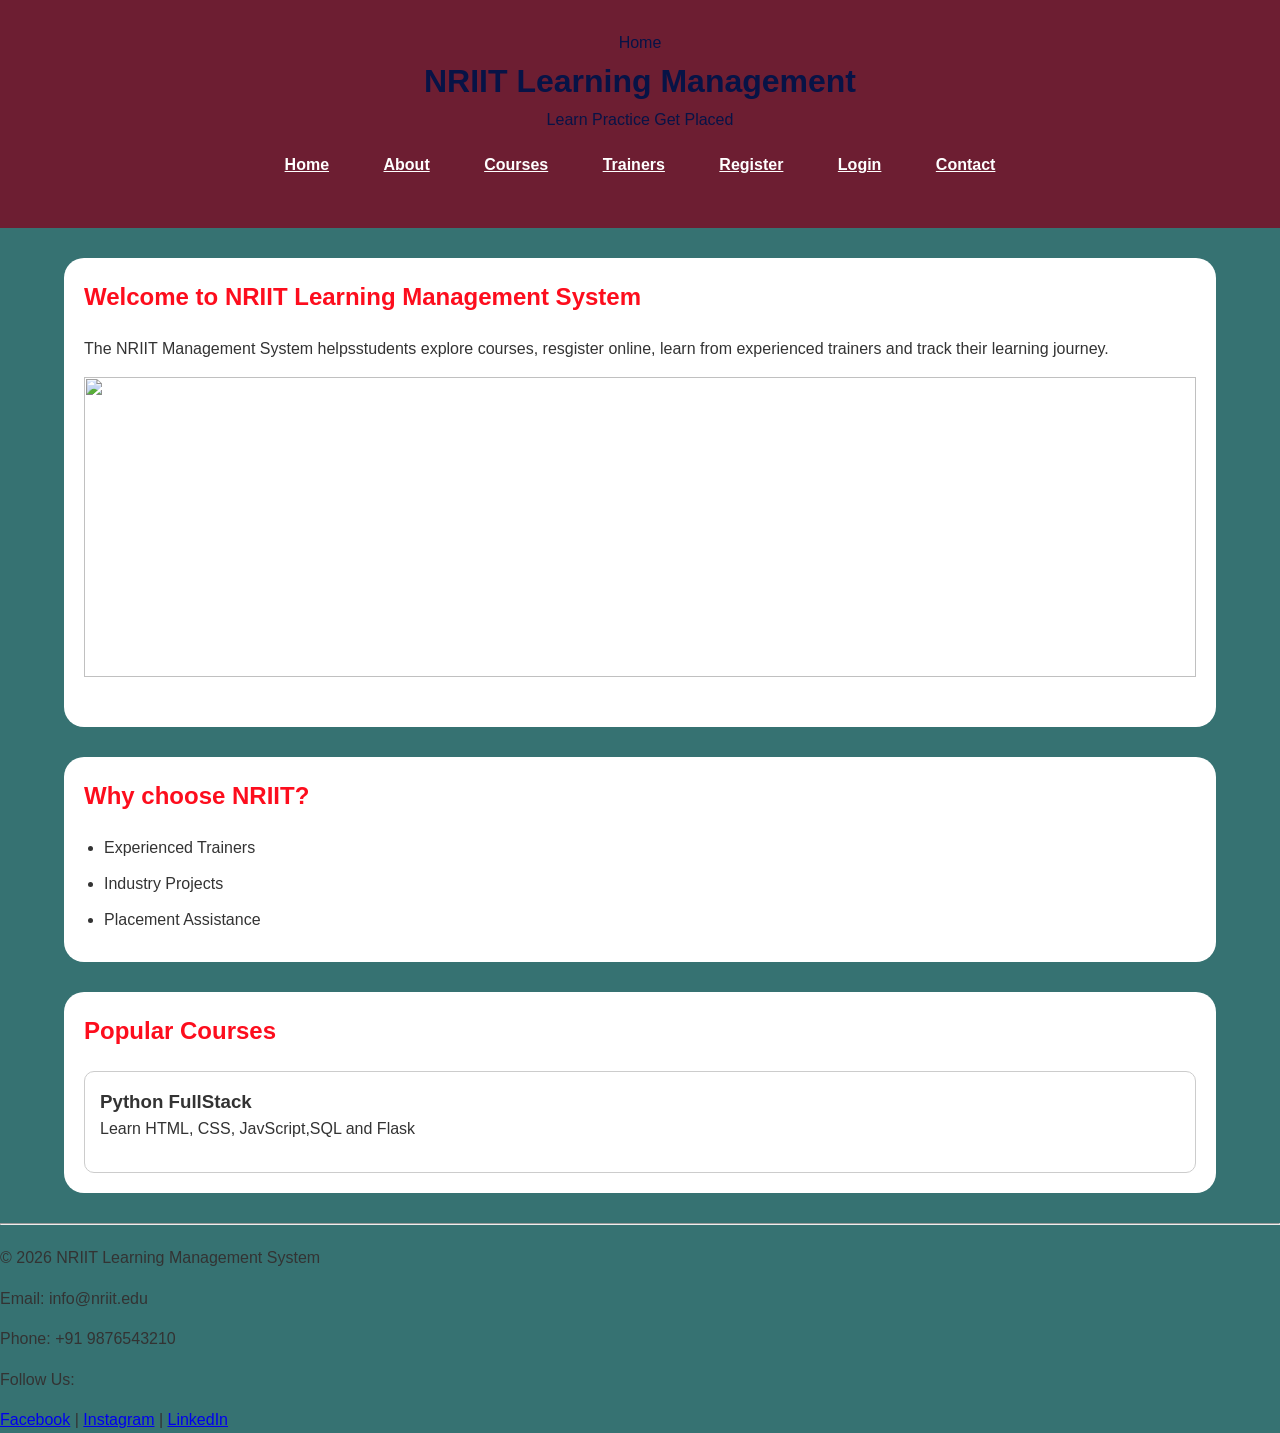
==== commit 3d9d9824: "html" ====
--- a/index.html
+++ b/index.html
@@ -30,7 +30,7 @@
         The NRIIT Management System helpsstudents explore courses, resgister online, learn from experienced trainers and
         track their learning journey.
       </p>
-      <img src="image/banner.jpg" alt="LMS Banner" width="800" class="banner">
+      <img src="https://nriit.edu.in/nri-deemed-university/wp-content/uploads/2026/01/NRI-LOGO-FINAL.png" width="800" class="banner">
     </section>
     <section>
       <h2>Why choose NRIIT?</h2>
--- a/css/style.css
+++ b/css/style.css
@@ -0,0 +1,79 @@
+* {
+    margin: 0;
+    padding: 0;
+    box-sizing: border-box;
+}
+
+body {
+    font-family: Arial, Arial, Helvetica, scans-serif;
+    background: #367272;
+    color: #333333;
+    line-height: 1.6;
+}
+
+header {
+    background-color: #6d1e32;
+    color: #071346;
+    padding: 30px;
+    text-align: center;
+}
+
+hr {
+    margin: 20px 0;
+}
+
+nav {
+    margin: 20px;
+}
+
+nav a {
+    color: #fff;
+    margin: 15px;
+    font-weight: bold;
+    padding: 10px;
+    text-align: center;
+}
+
+nav a:hover {
+    background-color: #fff;
+    color: #0d6efd;
+    border-radius: 5px;
+}
+main{
+    margin: auto;
+    width: 90%;
+    margin-top: 30px;
+}
+section{
+    margin-bottom: 30px;
+    background-color: #fff;
+    padding: 20px;
+    border-radius: 20px;
+}
+h2{
+    margin-bottom: 20px;
+    color: #fd0d1d;
+}
+p{
+    margin-bottom: 15px;
+}
+.banner{
+    width: 100%;
+    height: 300px;
+    margin-bottom: 30px;
+}
+ul{
+    padding-left: 20px;
+}
+li{
+    margin-bottom: 10px;
+}
+article{
+    margin-top: 20px;
+    border-radius: 10px;
+    border: 1px solid #ccc;
+    padding: 15px;
+}
+article:hover{
+    background-color: #f0f0f0;
+}
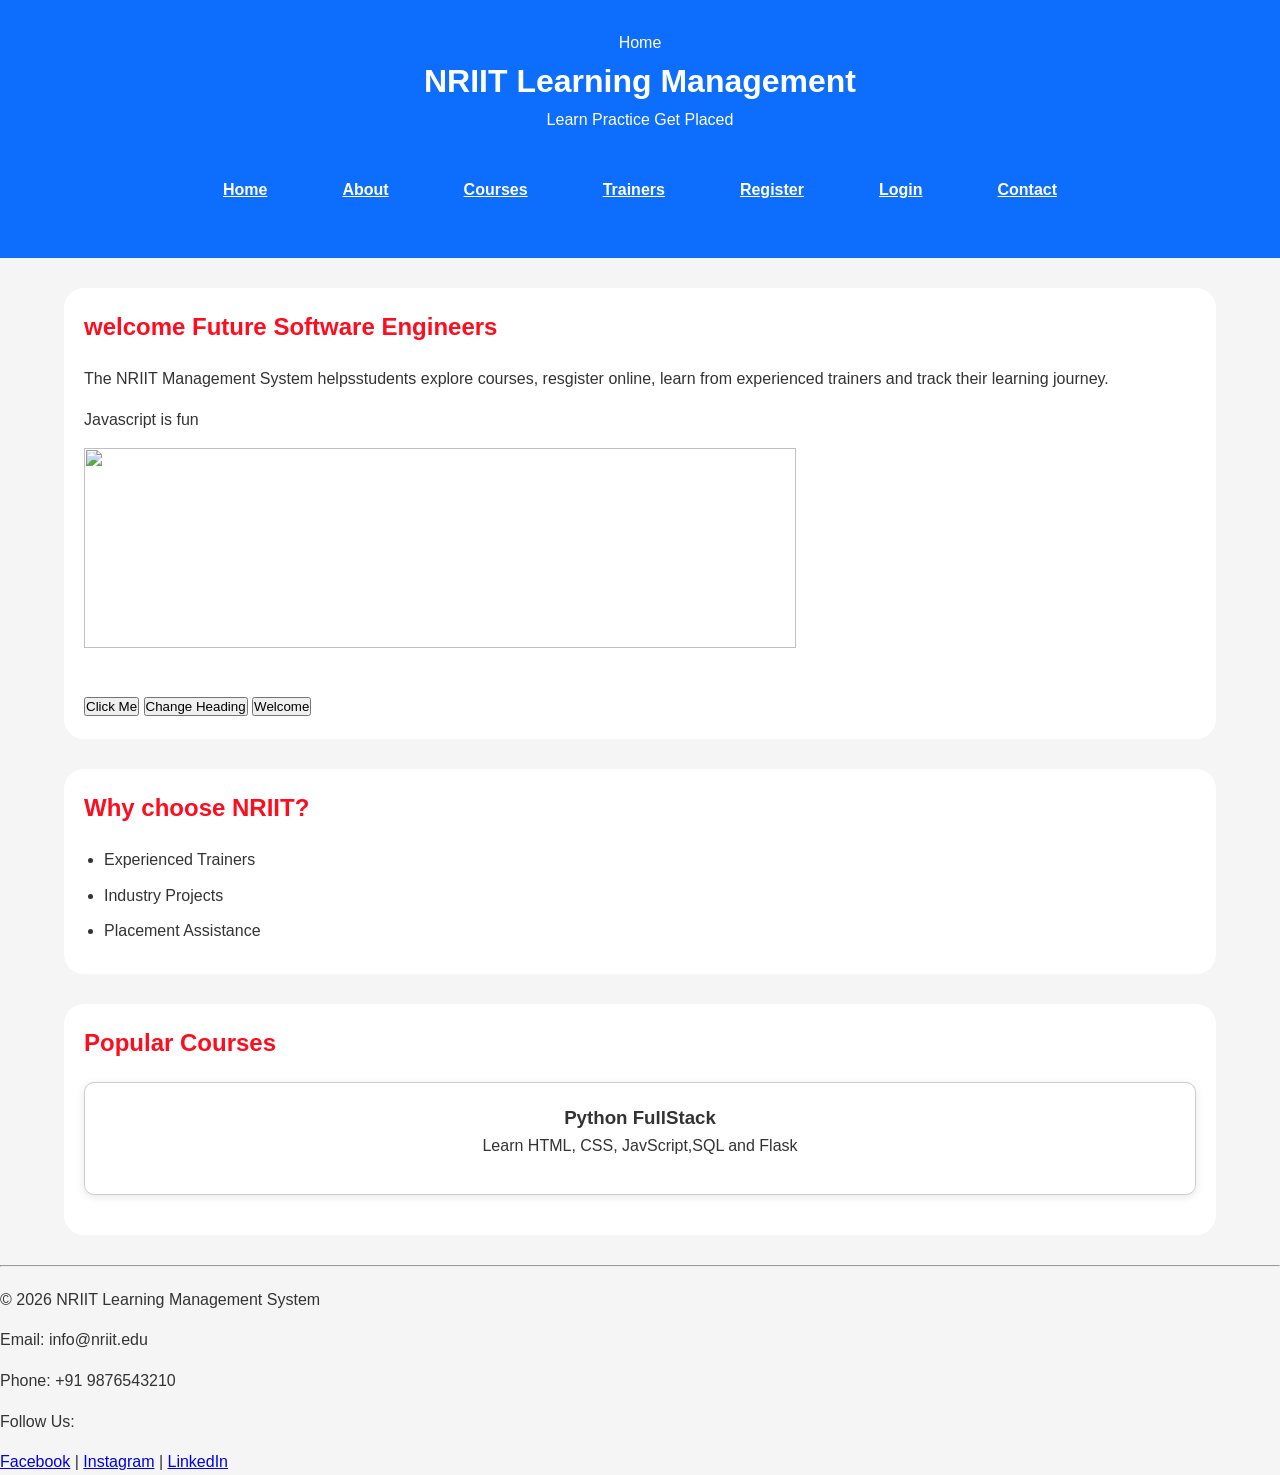
==== commit 927eae98: "eventlistners" ====
--- a/index.html
+++ b/index.html
@@ -25,12 +25,17 @@
   </header>
   <main>
     <section>
-      <h2>Welcome to NRIIT Learning Management System</h2>
+      <h2 id="welcome">welcome to NRIIT Learning Management System</h2>
       <p>
         The NRIIT Management System helpsstudents explore courses, resgister online, learn from experienced trainers and
         track their learning journey.
       </p>
+      <p id="message">Learning never stops</p>
       <img src="https://nriit.edu.in/nri-deemed-university/wp-content/uploads/2026/01/NRI-LOGO-FINAL.png" width="800" class="banner">
+      <br><br>
+      <button onclick="showmessage()">Click Me</button>
+      <button onclick="changeHeading()">Change Heading</button>
+      <button id="btnGreeting">Welcome</button>
     </section>
     <section>
       <h2>Why choose NRIIT?</h2>
@@ -67,6 +72,7 @@
     <a href="#">LinkedIn</a>
 
   </footer>
+  <script src="js/script.js"></script>
 </body>
 
 </html>
--- a/css/style.css
+++ b/css/style.css
@@ -5,15 +5,15 @@
 }
 
 body {
-    font-family: Arial, Arial, Helvetica, scans-serif;
-    background: #367272;
-    color: #333333;
+    font-family: Arial, Arial, Helvetica, sans-serif;
+    background-color: #f5f5f5;
+    color: #333;
     line-height: 1.6;
 }
 
 header {
-    background-color: #6d1e32;
-    color: #071346;
+    background-color: #0d6efd;
+    color: #fff;
     padding: 30px;
     text-align: center;
 }
@@ -22,8 +22,18 @@
     margin: 20px 0;
 }
 
-nav {
-    margin: 20px;
+nav{
+
+    display:flex;
+
+    justify-content:center;
+
+    gap:25px;
+
+    margin-top:20px;
+
+    flex-wrap:wrap;
+
 }
 
 nav a {
@@ -39,41 +49,286 @@
     color: #0d6efd;
     border-radius: 5px;
 }
-main{
+
+main {
     margin: auto;
     width: 90%;
     margin-top: 30px;
 }
-section{
+
+section {
     margin-bottom: 30px;
     background-color: #fff;
     padding: 20px;
     border-radius: 20px;
 }
-h2{
+
+h2 {
     margin-bottom: 20px;
     color: #fd0d1d;
 }
-p{
+
+p {
     margin-bottom: 15px;
 }
-.banner{
-    width: 100%;
-    height: 300px;
-    margin-bottom: 30px;
-}
-ul{
+
+.banner {
+    width: 80%;
+    height: 200px;
+    margin-bottom: 20px;
+}
+
+ul {
     padding-left: 20px;
 }
-li{
+
+li {
     margin-bottom: 10px;
 }
-article{
+
+article {
     margin-top: 20px;
     border-radius: 10px;
     border: 1px solid #ccc;
     padding: 15px;
 }
-article:hover{
+
+article:hover {
     background-color: #f0f0f0;
+}
+
+table {
+
+    width: 100%;
+
+    border-collapse: collapse;
+
+    margin-top: 20px;
+
+}
+
+table {
+
+    width: 100%;
+
+    border-collapse: collapse;
+
+    margin-top: 20px;
+
+}
+
+td {
+
+    padding: 15px;
+
+    text-align: center;
+
+}
+
+table,
+th,
+td {
+
+    border: 1px solid #ccc;
+
+}
+
+tr:hover {
+
+    background: #eef5ff;
+
+}
+
+ol {
+
+    padding-left: 25px;
+
+}
+
+ol li {
+
+    margin-bottom: 10px;
+
+}
+
+form {
+
+    background: rgb(247, 52, 52);
+
+    padding: 30px;
+
+    border-radius: 10px;
+
+    box-shadow: 0 0 10px rgba(0, 0, 0, .1);
+
+}
+
+label {
+
+    font-weight: bold;
+
+}
+
+input:not([type="radio"]):not([type="checkbox"]):not([type="submit"]):not([type="button"]):not([type="reset"]) {
+
+    width: 100%;
+
+    padding: 12px;
+
+    margin-top: 8px;
+
+    margin-bottom: 20px;
+
+    border: 1px solid #ccc;
+
+    border-radius: 5px;
+
+    font-size: 16px;
+
+}
+
+select,
+textarea {
+
+    width: 100%;
+
+    padding: 12px;
+
+    margin-top: 8px;
+
+    margin-bottom: 20px;
+
+    border: 1px solid #ccc;
+
+    border-radius: 5px;
+
+    font-size: 16px;
+
+}
+
+input[type="submit"] {
+
+    background: #0d6efd;
+
+    color: white;
+
+    border: none;
+
+    cursor: pointer;
+
+}
+
+input[type="submit"]:hover {
+
+    background: #084298;
+
+}
+
+input[type="reset"] {
+
+    background: #6c757d;
+
+    color: white;
+
+    border: none;
+
+    cursor: pointer;
+
+}
+
+
+input[type="reset"]:hover {
+
+    background: #565e64;
+
+}
+
+
+article {
+
+    background: white;
+
+    padding: 20px;
+
+    margin-bottom: 20px;
+
+    border-radius: 10px;
+
+    box-shadow: 0 2px 8px rgba(0, 0, 0, .1);
+
+    transition: .3s;
+}
+
+.trainer-image {
+
+    width: 180px;
+
+    height: 180px;
+
+    object-fit: cover;
+
+    border-radius: 50%;
+
+    display: block;
+
+    margin: 0 auto 15px;
+
+}
+
+article:hover {
+
+    transform: translateY(-8px);
+
+    box-shadow: 0 10px 20px rgba(0, 0, 0, .2);
+
+}
+
+iframe {
+
+    width: 100%;
+
+    border: none;
+
+    border-radius: 10px;
+
+    margin-top: 20px;
+
+}
+
+video {
+
+    width: 100%;
+
+    border-radius: 10px;
+
+}
+
+audio {
+
+    width: 100%;
+
+}
+
+.trainer-container{
+
+    display:grid;
+
+    grid-template-columns:repeat(3,1fr);
+
+    gap:25px;
+
+}
+
+article{
+
+    text-align:center;
+
+}
+
+img{
+
+max-width:100%;
+
+height:auto;
+
 }
